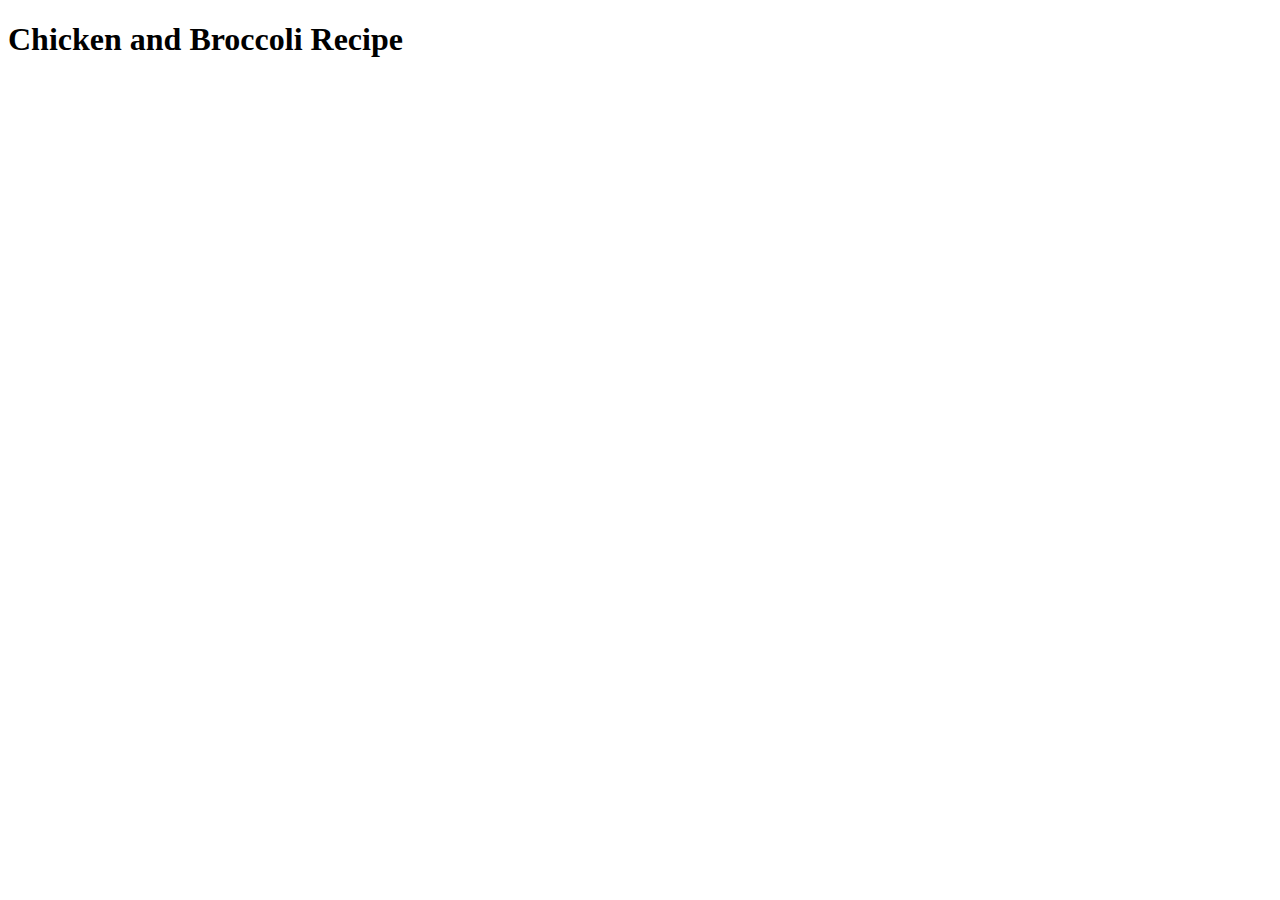
==== chicken-and-broccoli.html @ 9417cb78 "Make boilerplate Make h1 name of recipe" ====
<!DOCTYPE html>
<html lang="en">
<head>
    <meta charset="UTF-8">
    <meta http-equiv="X-UA-Compatible" content="IE=edge">
    <meta name="viewport" content="width=device-width, initial-scale=1.0">
    <title>Document</title>
</head>
<body>
    <h1>Chicken and Broccoli Recipe</h1>
    
</body>
</html>
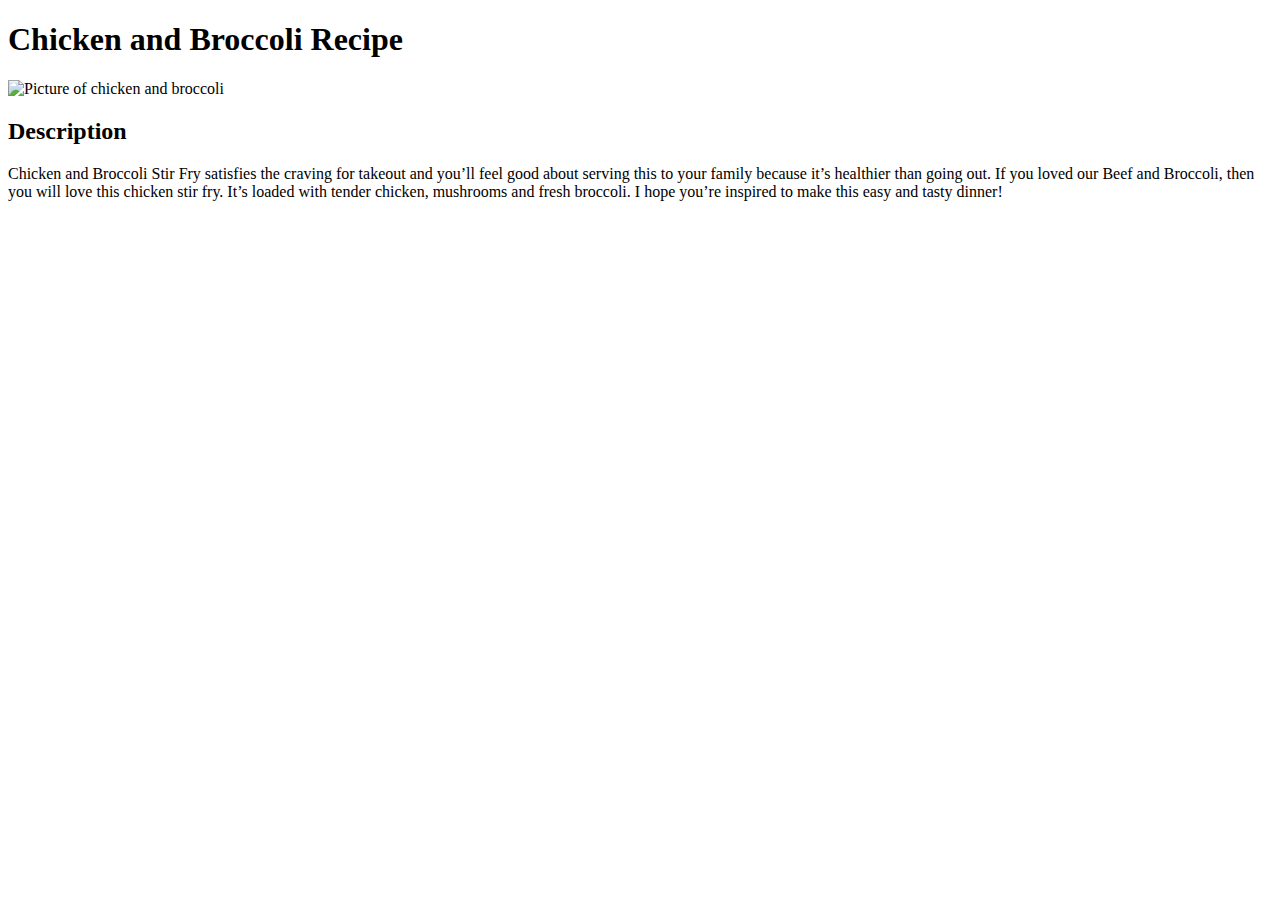
==== commit a00729fc: "Add heading and paragraph of description of recipe" ====
--- a/chicken-and-broccoli.html
+++ b/chicken-and-broccoli.html
@@ -8,6 +8,17 @@
 </head>
 <body>
     <h1>Chicken and Broccoli Recipe</h1>
-    
+    <img src="https://natashaskitchen.com/wp-content/uploads
+    /2020/04/Chicken-and-Broccoli-Stir-Fry-1.jpg" 
+    alt="Picture of chicken and broccoli">
+    <h2>Description</h2>
+    <p>Chicken and Broccoli Stir Fry satisfies 
+        the craving for takeout and you’ll feel good 
+        about serving this to your family because it’s 
+        healthier than going out. If you loved our Beef and Broccoli, 
+        then you will love this chicken stir fry. It’s loaded 
+        with tender chicken, mushrooms and fresh broccoli. 
+        I hope you’re inspired to make this easy and tasty dinner!
+    </p>
 </body>
 </html>